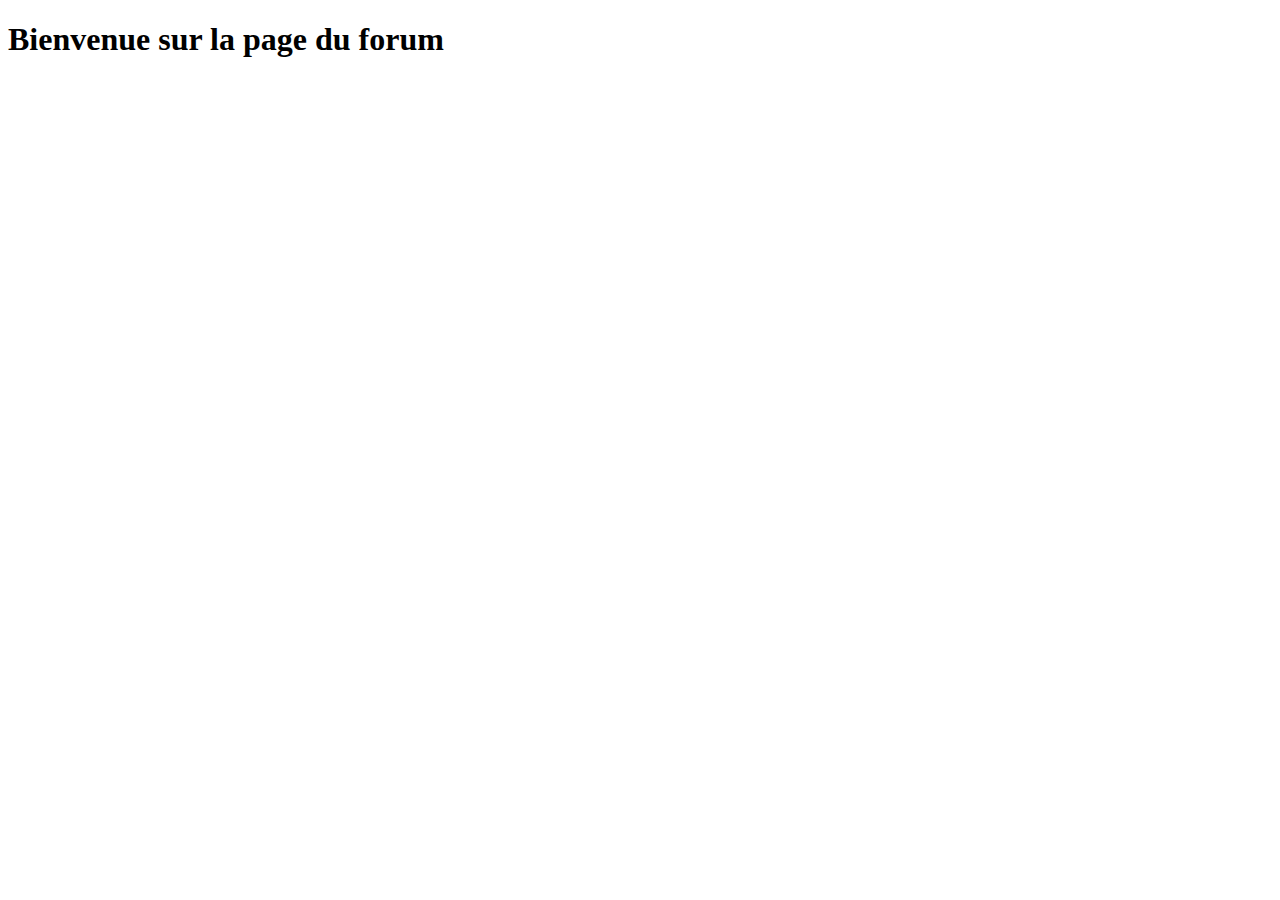
==== index.html @ 6ddab001 "skeleton of forum" ====
<!DOCTYPE html>
<html lang="en">
  <head>
    <meta charset="utf-8" />
    <meta http-equiv="x-ua-compatible" content="ie=edge" />
    <meta name="viewport" content="width=device-width, initial-scale=1" />
    <script src="script.js"></script>
    <title></title>
  </head>

  <body>
      <h1>Bienvenue sur la page du forum</h1>

      <script>
    </script>
  </body>
</html>
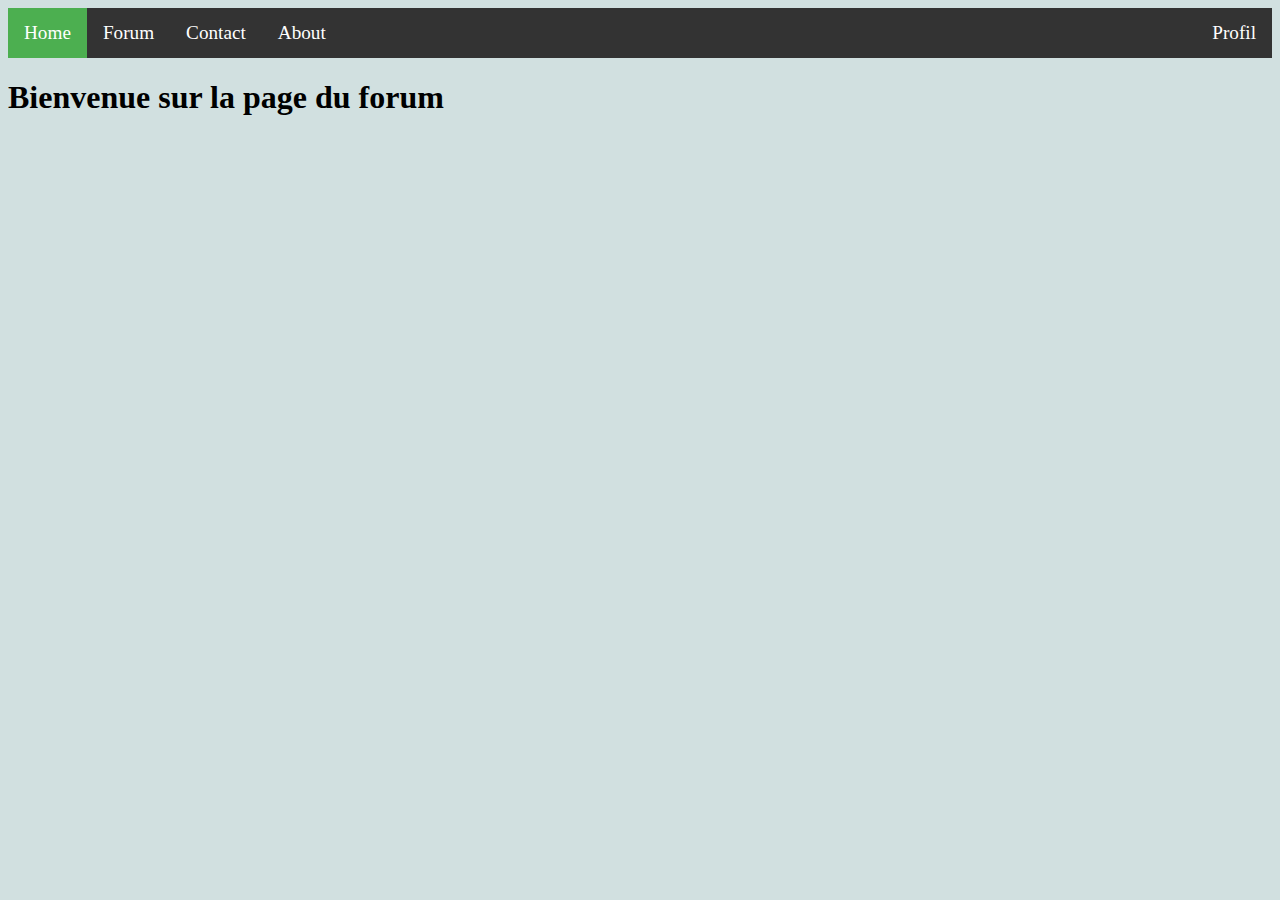
==== commit 99dcf199: "structure fini" ====
--- a/index.html
+++ b/index.html
@@ -4,11 +4,21 @@
     <meta charset="utf-8" />
     <meta http-equiv="x-ua-compatible" content="ie=edge" />
     <meta name="viewport" content="width=device-width, initial-scale=1" />
-    <script src="script.js"></script>
-    <title></title>
+    <script src="js/script.js"></script>
+    <link rel="stylesheet" href="css/style.css">
+
+    <title>Forum TripleA</title>
   </head>
 
   <body>
+      <ul class="nav">
+        <li><a class="active" href="index.html">Home</a></li>
+        <li><a href="#forum">Forum</a></li>
+        <li><a href="#contact">Contact</a></li>
+        <li><a href="#about">About</a></li>
+        <li class="profil"><a href="profil.html">Profil</a></li>
+      </ul>
+
       <h1>Bienvenue sur la page du forum</h1>
 
       <script>
--- a/css/style.css
+++ b/css/style.css
@@ -0,0 +1,86 @@
+/*css nav*/
+
+.nav{
+    font-size: larger;
+}
+
+ul {
+    list-style-type: none;
+    margin: 0;
+    padding: 0;
+    overflow: hidden;
+    background-color: #333;
+  }
+  
+  li {
+    float: left;
+  }
+  
+  li a {
+    display: block;
+    color: white;
+    text-align: center;
+    padding: 14px 16px;
+    text-decoration: none;
+  }
+  
+  li a:hover:not(.active) {
+    background-color: #111;
+  }
+  
+  .active {
+    background-color: #4CAF50;
+  }
+  .profil{
+      float: right;
+  }
+
+/* log in css*/
+
+body{
+    background: #d1e0e0;
+}
+#container{
+    width:400px;
+    margin:0 auto;
+    margin-top:10%;
+}
+/* Bordered form */
+form {
+    width:100%;
+    padding: 30px;
+    border: 1px solid #f1f1f1;
+    background: #fff;
+    box-shadow: 0 0 20px 0 rgba(0, 0, 0, 0.2), 0 5px 5px 0 rgba(0, 0, 0, 0.24);
+}
+#container h1{
+    width: 38%;
+    margin: 0 auto;
+    padding-bottom: 10px;
+}
+
+/* Full-width inputs */
+input[type=text], input[type=password] {
+    width: 100%;
+    padding: 12px 20px;
+    margin: 8px 0;
+    display: inline-block;
+    border: 1px solid #ccc;
+    box-sizing: border-box;
+}
+
+/* Set a style for all buttons */
+input[type=submit] {
+    background-color: #4CAF50;
+    color: white;
+    padding: 14px 20px;
+    margin: 8px 0;
+    border: none;
+    cursor: pointer;
+    width: 100%;
+}
+input[type=submit]:hover {
+    background-color: white;
+    color: #4CAF50;
+    border: 1px solid #4CAF50;
+}